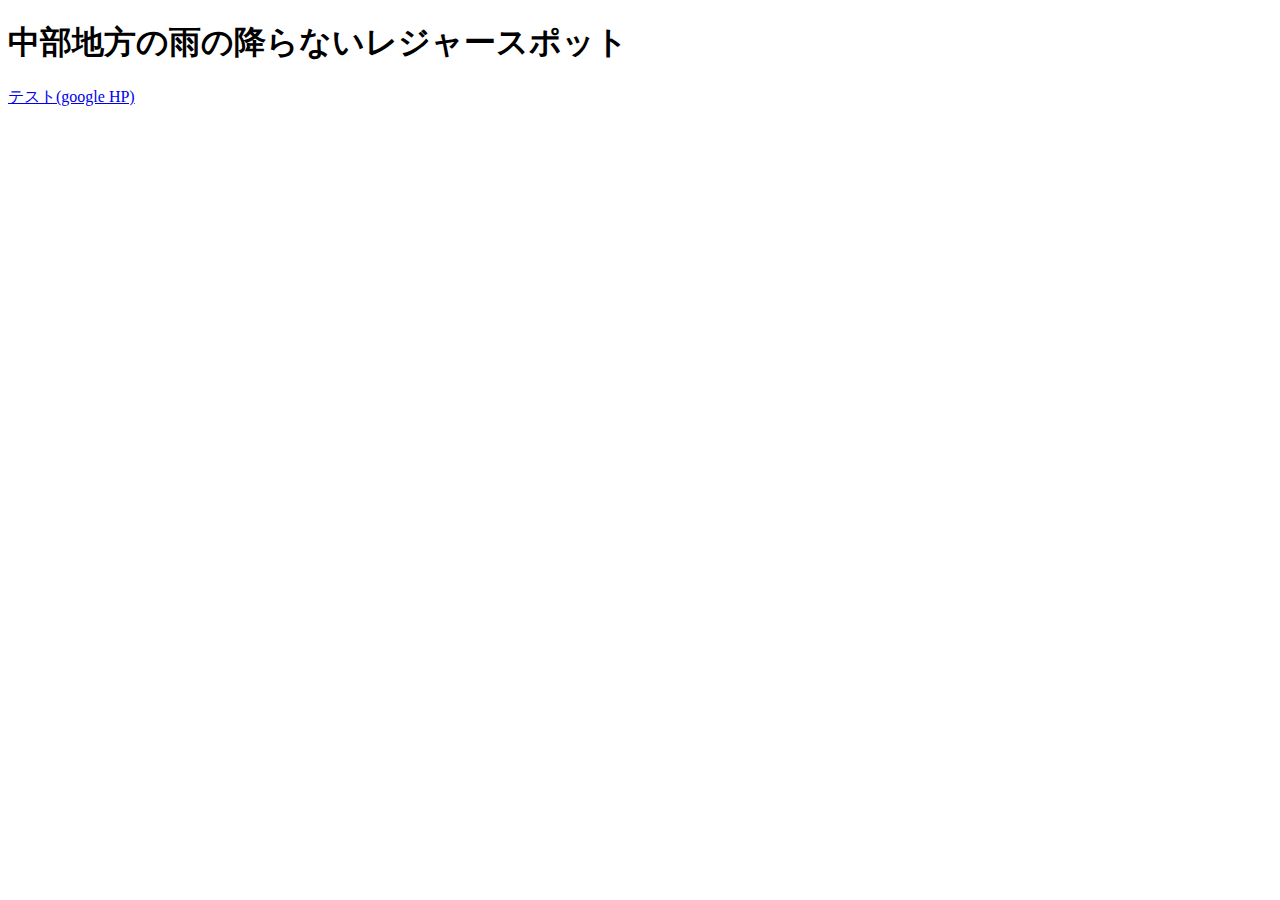
==== chihou/chuubu.html @ 7d05ff87 "全ての地方のhtml,css作成" ====
<!DOCTYPE html>
<html>
<head>
  <meta charset="UTF-8">
  <meta http-equiv="X-UA-Compatible" content="IE=edge">
  <meta name="viewport" content="width=device-width, initial-scale=1.0">
  <title>中部地方のレジャースポット</title>



  <link rel="stylesheet" href="css/chuubu.css">
</head>
<body>
  <h1>中部地方の雨の降らないレジャースポット</h1>

  
  <div>
    <a href = 'https://www.google.com/' target = "_blank" class = "google1">テスト(google HP)</a>
  </div>

</body>

</html>
---- chihou/css/chuubu.css ----
@charset "utf-8";
.google1.rain {
  opacity: 0; /*完全透明*/
  display: none; /*要素を削除*/
}

.google1 {
  opacity: 1; /*不透明*/
}
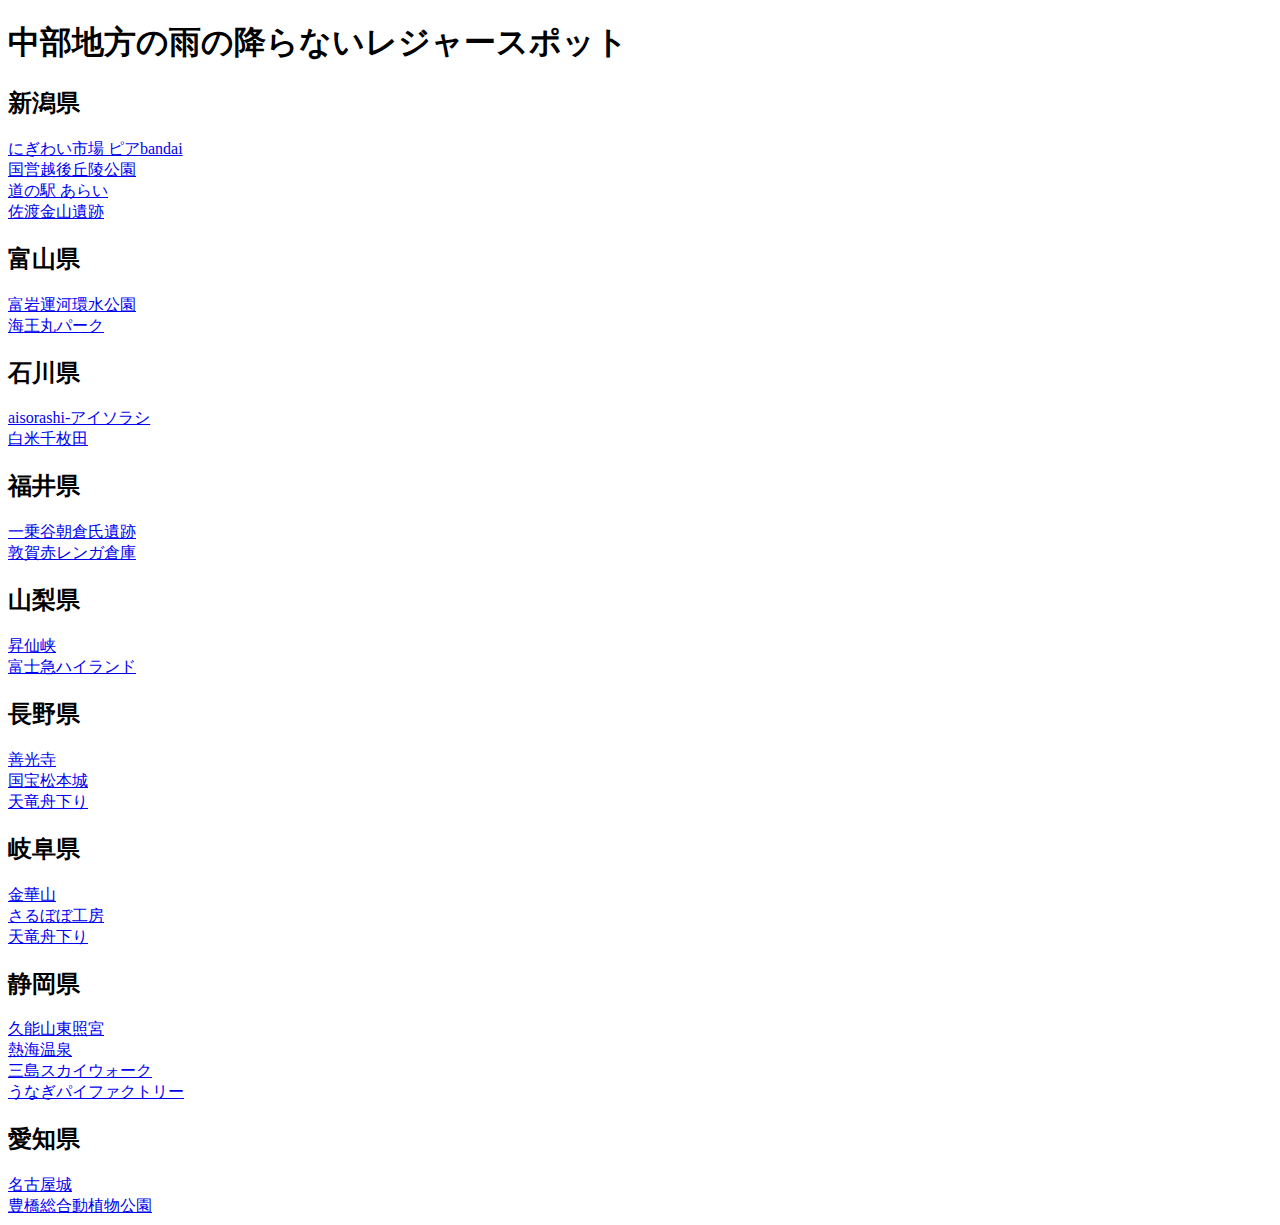
==== commit c40bf58f: "地方の観光地追加" ====
--- a/chihou/chuubu.html
+++ b/chihou/chuubu.html
@@ -14,10 +14,88 @@
   <h1>中部地方の雨の降らないレジャースポット</h1>
 
   
-  <div>
-    <a href = 'https://www.google.com/' target = "_blank" class = "google1">テスト(google HP)</a>
+  <div class="niigata rain">
+    <h2>新潟県</h2>
+  <a href = 'https://www.bandai-nigiwai.jp/' target = "_blank">にぎわい市場 ピアbandai</a><br>
+
+  <a href = 'https://echigo-park.jp/' target = "_blank">国営越後丘陵公園</a><br>
+
+  <a href = 'https://www.eki-arai.com/' target = "_blank">道の駅 あらい</a><br>
+
+  <a href = 'http://www.sado-kinzan.com/' target = "_blank">佐渡金山遺跡</a><br>
   </div>
 
+  <div class="toyama rain">
+    <h2>富山県</h2>
+  <a href = 'http://www.kansui-park.jp/' target = "_blank">富岩運河環水公園</a><br>
+
+  <a href = 'http://www.kaiwomaru.jp/' target = "_blank">海王丸パーク</a><br>
+  </div>
+
+  <div class="ishikawa rain">
+    <h2>石川県</h2>
+  <a href = 'https://aisorashi.com/' target = "_blank">aisorashi-アイソラシ</a><br>
+
+  <a href = 'https://wajima-senmaida.jp/' target = "_blank">白米千枚田</a><br>
+  </div>
+
+  <div class="hukui rain">
+    <h2>福井県</h2>
+  <a href = 'http://fukuisan.jp/ja/asakura/' target = "_blank">一乗谷朝倉氏遺跡</a><br>
+
+  <a href = 'https://tsuruga-akarenga.jp/' target = "_blank">敦賀赤レンガ倉庫</a><br>
+  </div>
+
+  <div class="yamanashi rain">
+    <h2>山梨県</h2>
+  <a href = 'https://www.shosenkyo-kankoukyokai.com/' target = "_blank">昇仙峡</a><br>
+
+  <a href = 'https://www.fujiq.jp/' target = "_blank">富士急ハイランド</a><br>
+  </div>
+
+  <div class="nagano rain">
+    <h2>長野県</h2>
+  <a href = 'https://www.zenkoji.jp/' target = "_blank">善光寺</a><br>
+
+  <a href = 'https://www.matsumoto-castle.jp/' target = "_blank">国宝松本城</a><br>
+
+
+  <a href = 'https://www.gokai-tenryu.com/staticpage20/' target = "_blank">天竜舟下り</a><br>
+  </div>
+
+  <div class="gihu rain">
+    <h2>岐阜県</h2>
+  <a href = 'http://www.kinkazan.co.jp/' target = "_blank">金華山</a><br>
+
+  <a href = 'https://www.hidanosarubobo.com/' target = "_blank">さるぼぼ工房</a><br>
+  
+
+  <a href = 'https://www.gokai-tenryu.com/staticpage20/' target = "_blank">天竜舟下り</a><br>
+  </div>
+
+
+  <div class="shizuoka rain">
+    <h2>静岡県</h2>
+  <a href = 'https://www.toshogu.or.jp/' target = "_blank">久能山東照宮</a><br>
+
+  <a href = 'https://www.city.atami.lg.jp/kanko/onsen/1001820.html' target = "_blank">熱海温泉</a><br>
+
+
+  <a href = 'https://mishima-skywalk.jp/' target = "_blank">三島スカイウォーク</a><br>
+  
+
+  <a href = 'https://www.unagipai-factory.jp/' target = "_blank">うなぎパイファクトリー</a><br>
+  </div>
+
+
+  <div class="aichi rain">
+    <h2>愛知県</h2>
+  <a href = 'https://www.nagoyajo.city.nagoya.jp/' target = "_blank">名古屋城</a><br>
+
+  <a href = 'https://www.nonhoi.jp/' target = "_blank">豊橋総合動植物公園</a><br>
+  </div>
+
+  <script type="text/javascript" src="../chihou/js/chuubu.js"></script>
 </body>
 
 </html>
